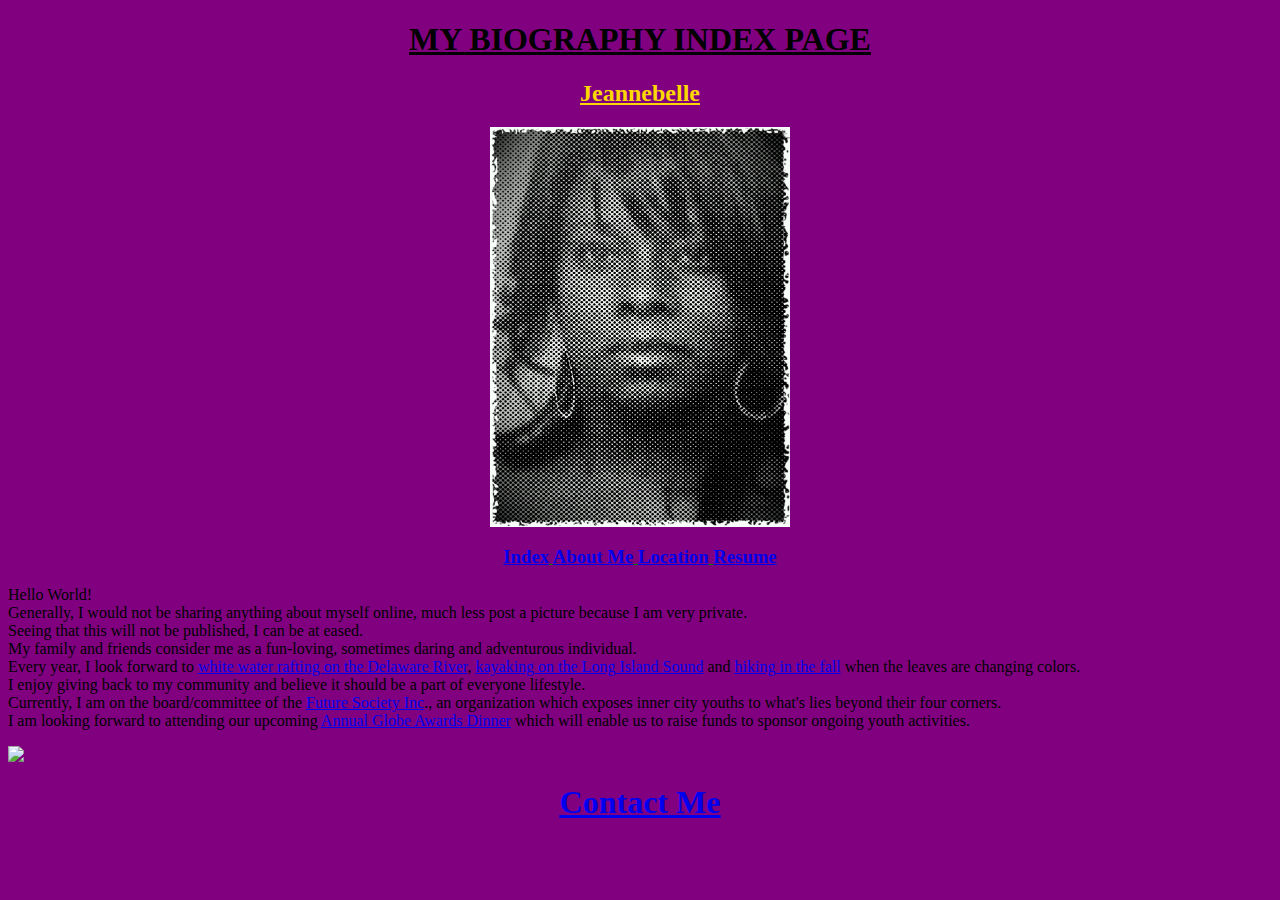
==== About Me.html @ 5cee7776 "bio" ====
<!DOCTYPE html>
<html>
<head>
	<link rel="stylesheet" type="text/css" href="bio style sheet.css">

</head>

<h1>MY BIOGRAPHY INDEX PAGE</h1>
<h2>Jeannebelle</h2>
<img src="black and white.jpeg" style="height:400px;width:300px; display:block; margin:0 auto;">
<h3><a href="index.html">Index</a>	<a href="About Me.html">About Me</a>	<a href="Location.html">Location</a>	<a href="resume.html">Resume</a></h3>


<p>
Hello World!<br>
Generally, I would not be sharing anything about myself online, much less post a picture because I am very private.<br>
Seeing that this will not be published, I can be at eased.<br>
My family and friends consider me as a fun-loving, sometimes daring and adventurous individual.<br>
Every year, I look forward to <a href="http://kittatinny.com/river-trips/rafting">white water rafting on the Delaware River</a>, <a href="http://kayak-adventure.net/Cross_Sound_Kayak.htm">kayaking on the Long Island Sound</a> and <a href="http://tomshikingandphotography.blogspot.com/2012/11/11-3-2012-fall-hiking-free-desktop.html">hiking in the fall</a> when the leaves are changing colors.<br>
I enjoy giving back to my community and believe it should be a part of everyone lifestyle.<br>
Currently, I am on the board/committee of the <a href="http://www.thefuturesocietyinc.org">Future Society Inc</a>., an organization which exposes inner city youths to what's lies beyond their four corners.<br> 
I am looking forward to attending our upcoming <a href="http://media.wix.com/ugd/b94679_8f71d2f02e164ace8078d9da418035d9.pdf">Annual Globe Awards Dinner</a> 
which will enable us to raise funds to sponsor ongoing youth activities.

</p>

<img src="https://static.wixstatic.com/media/b94679_ccc41c7cc96745eaa9bb4271abb41bb8.jpg/v1/fill/w_534,h_376,al_c,q_80,usm_0.66_1.00_0.01/b94679_ccc41c7cc96745eaa9bb4271abb41bb8.jpg" style="display:block; margin:0 auto;">

<footer><a href="form.html"><h1>Contact Me</h1></a></footer>

</html>
---- bio style sheet.css ----
body {
	background-color: purple;
}
h1{
	color:;
	font-family: cursive;
	text-align: center;
	text-decoration: underline;
}
h2{
	color: gold;
	font-family: luminari;
	text-align: center;
	text-decoration: underline;
}
h3{
	color: green;
	font-family: phosphate;
	text-align: center;
	text-decoration: underline;
}
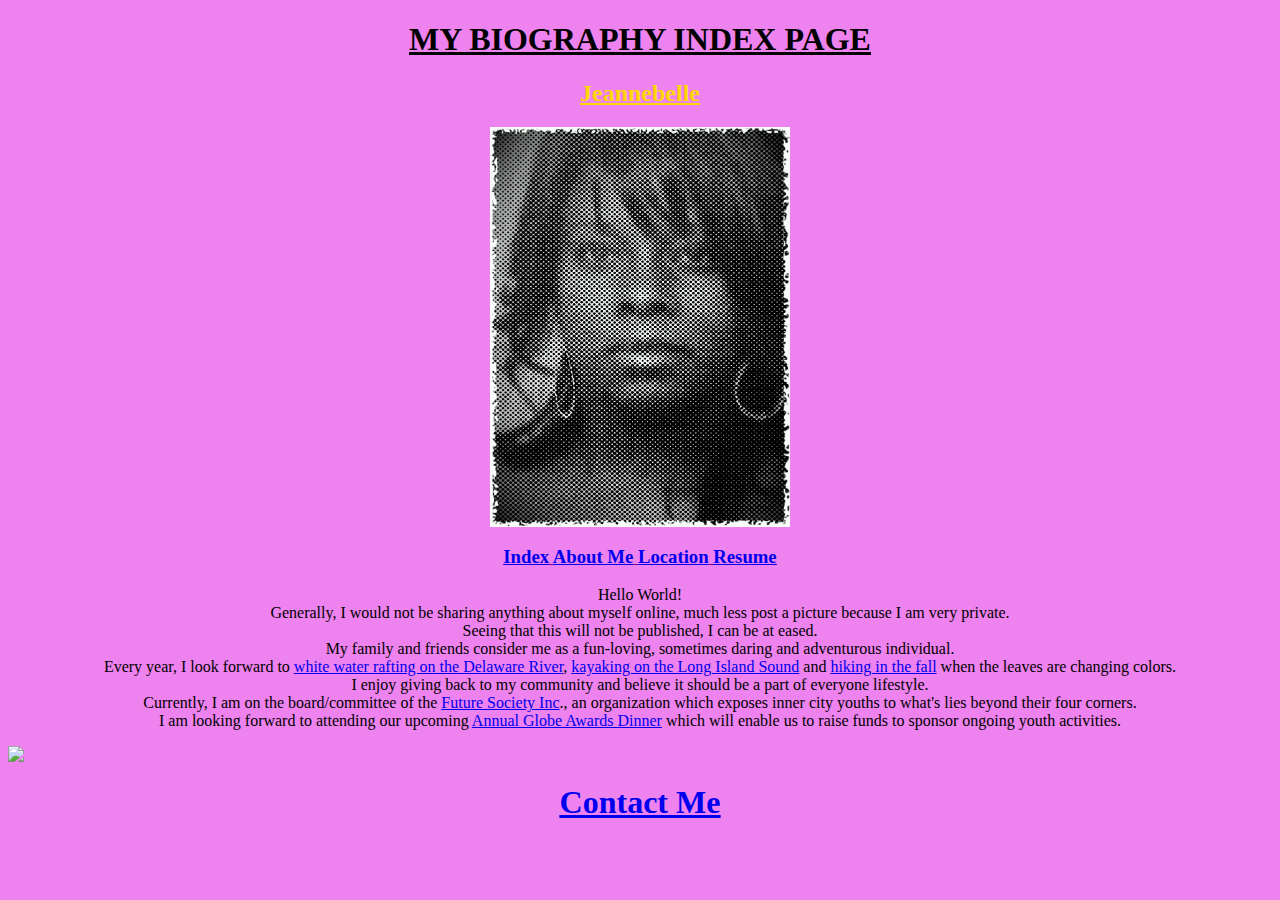
==== commit 45aefb7c: "Update About Me.html" ====
--- a/About Me.html
+++ b/About Me.html
@@ -1,15 +1,15 @@
 <!DOCTYPE html>
 <html>
 <head>
+	<title>About Me</title>
 	<link rel="stylesheet" type="text/css" href="bio style sheet.css">
-
 </head>
 
+<body>
 <h1>MY BIOGRAPHY INDEX PAGE</h1>
 <h2>Jeannebelle</h2>
 <img src="black and white.jpeg" style="height:400px;width:300px; display:block; margin:0 auto;">
 <h3><a href="index.html">Index</a>	<a href="About Me.html">About Me</a>	<a href="Location.html">Location</a>	<a href="resume.html">Resume</a></h3>
-
 
 <p>
 Hello World!<br>
@@ -21,11 +21,11 @@
 Currently, I am on the board/committee of the <a href="http://www.thefuturesocietyinc.org">Future Society Inc</a>., an organization which exposes inner city youths to what's lies beyond their four corners.<br> 
 I am looking forward to attending our upcoming <a href="http://media.wix.com/ugd/b94679_8f71d2f02e164ace8078d9da418035d9.pdf">Annual Globe Awards Dinner</a> 
 which will enable us to raise funds to sponsor ongoing youth activities.
-
 </p>
 
 <img src="https://static.wixstatic.com/media/b94679_ccc41c7cc96745eaa9bb4271abb41bb8.jpg/v1/fill/w_534,h_376,al_c,q_80,usm_0.66_1.00_0.01/b94679_ccc41c7cc96745eaa9bb4271abb41bb8.jpg" style="display:block; margin:0 auto;">
 
 <footer><a href="form.html"><h1>Contact Me</h1></a></footer>
 
-</html>+</body>
+</html>
--- a/bio style sheet.css
+++ b/bio style sheet.css
@@ -1,6 +1,6 @@
 
 body {
-	background-color: purple;
+	background-color: violet;
 }
 h1{
 	color:;
@@ -15,9 +15,12 @@
 	text-decoration: underline;
 }
 h3{
-	color: green;
+	color: purple;
 	font-family: phosphate;
 	text-align: center;
 	text-decoration: underline;
 }
 
+p {
+	text-align: center;
+}
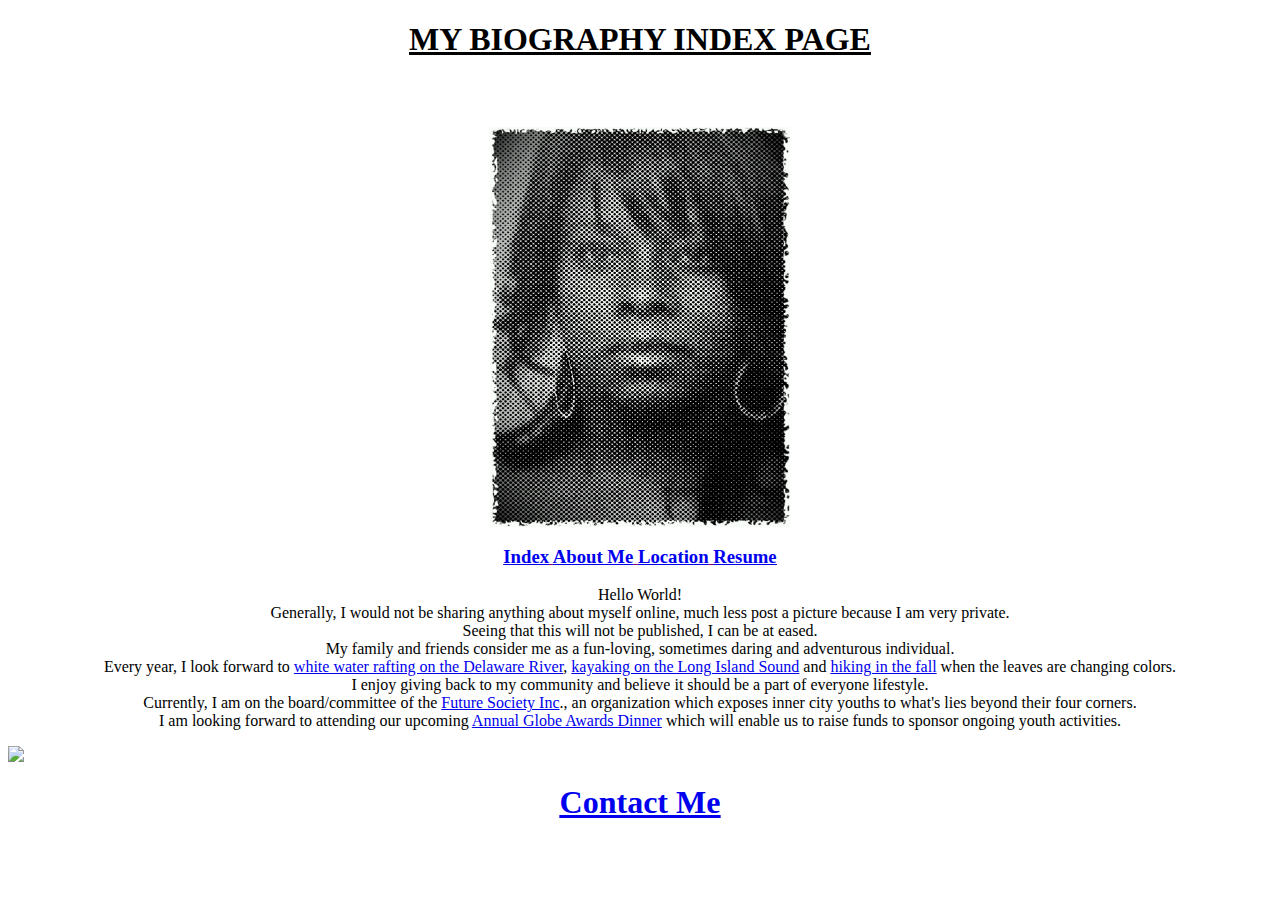
==== commit 239c844b: "Update About Me.html" ====
--- a/About Me.html
+++ b/About Me.html
@@ -7,7 +7,7 @@
 
 <body>
 <h1>MY BIOGRAPHY INDEX PAGE</h1>
-<h2>Jeannebelle</h2>
+<h2>Jujubelle</h2>
 <img src="black and white.jpeg" style="height:400px;width:300px; display:block; margin:0 auto;">
 <h3><a href="index.html">Index</a>	<a href="About Me.html">About Me</a>	<a href="Location.html">Location</a>	<a href="resume.html">Resume</a></h3>
 
--- a/bio style sheet.css
+++ b/bio style sheet.css
@@ -1,6 +1,7 @@
 
 body {
-	background-color: violet;
+	background: url("http://cdn.meaningfullife.org/wp-content/uploads/2014/12/wisconsin-lake-kegonsa-state-park-colorful-sunset.jpg");
+	background-size: cover;
 }
 h1{
 	color:;
@@ -9,7 +10,7 @@
 	text-decoration: underline;
 }
 h2{
-	color: gold;
+	color: white;
 	font-family: luminari;
 	text-align: center;
 	text-decoration: underline;
@@ -23,4 +24,5 @@
 
 p {
 	text-align: center;
+	font-size: 16px;
 }
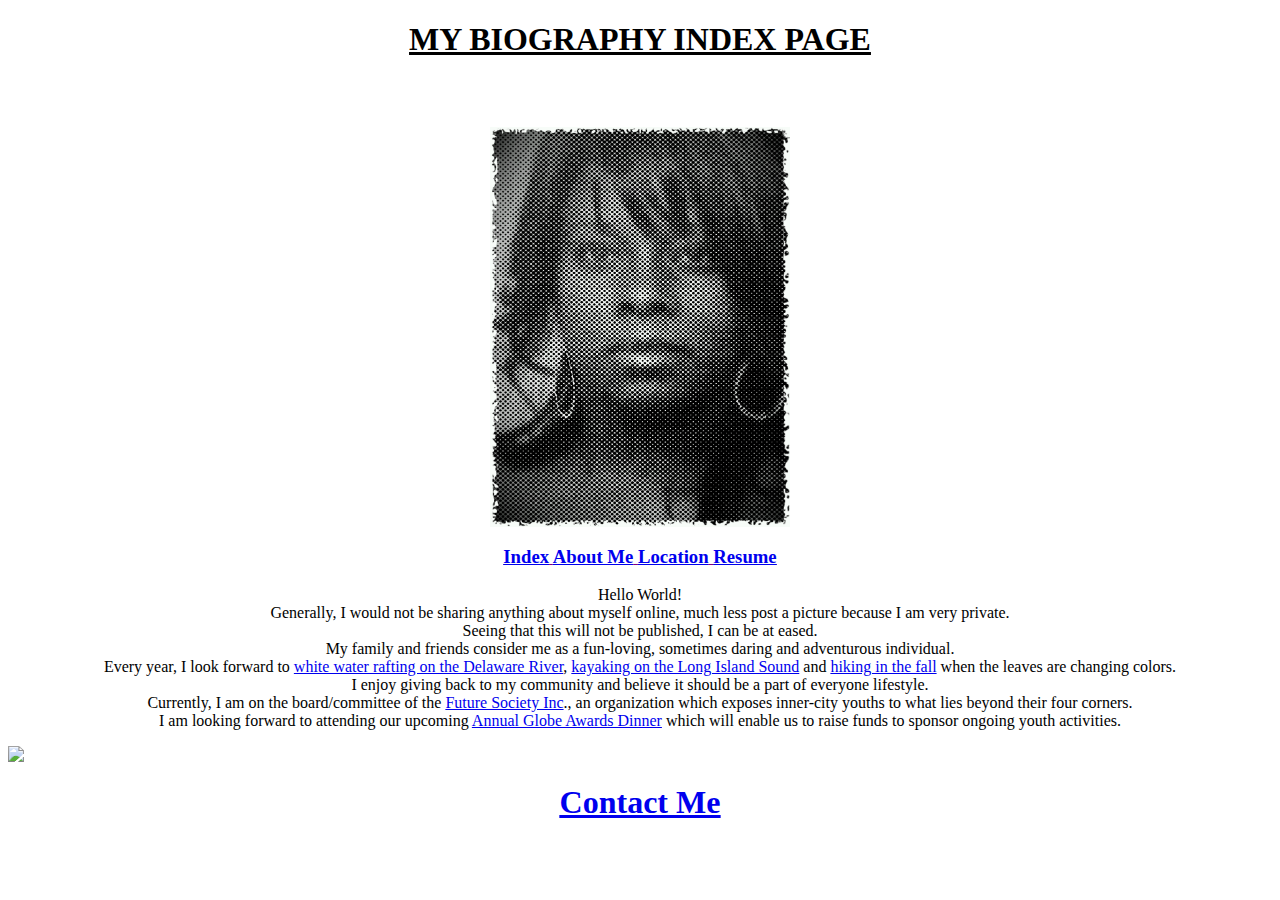
==== commit e7ff6379: "Update About Me.html" ====
--- a/About Me.html
+++ b/About Me.html
@@ -1,7 +1,7 @@
 <!DOCTYPE html>
 <html>
 <head>
-	<title>About Me</title>
+	<title>About Me-Jujubelle</title>
 	<link rel="stylesheet" type="text/css" href="bio style sheet.css">
 </head>
 
@@ -18,7 +18,7 @@
 My family and friends consider me as a fun-loving, sometimes daring and adventurous individual.<br>
 Every year, I look forward to <a href="http://kittatinny.com/river-trips/rafting">white water rafting on the Delaware River</a>, <a href="http://kayak-adventure.net/Cross_Sound_Kayak.htm">kayaking on the Long Island Sound</a> and <a href="http://tomshikingandphotography.blogspot.com/2012/11/11-3-2012-fall-hiking-free-desktop.html">hiking in the fall</a> when the leaves are changing colors.<br>
 I enjoy giving back to my community and believe it should be a part of everyone lifestyle.<br>
-Currently, I am on the board/committee of the <a href="http://www.thefuturesocietyinc.org">Future Society Inc</a>., an organization which exposes inner city youths to what's lies beyond their four corners.<br> 
+Currently, I am on the board/committee of the <a href="http://www.thefuturesocietyinc.org">Future Society Inc</a>., an organization which exposes inner-city youths to what lies beyond their four corners.<br> 
 I am looking forward to attending our upcoming <a href="http://media.wix.com/ugd/b94679_8f71d2f02e164ace8078d9da418035d9.pdf">Annual Globe Awards Dinner</a> 
 which will enable us to raise funds to sponsor ongoing youth activities.
 </p>
